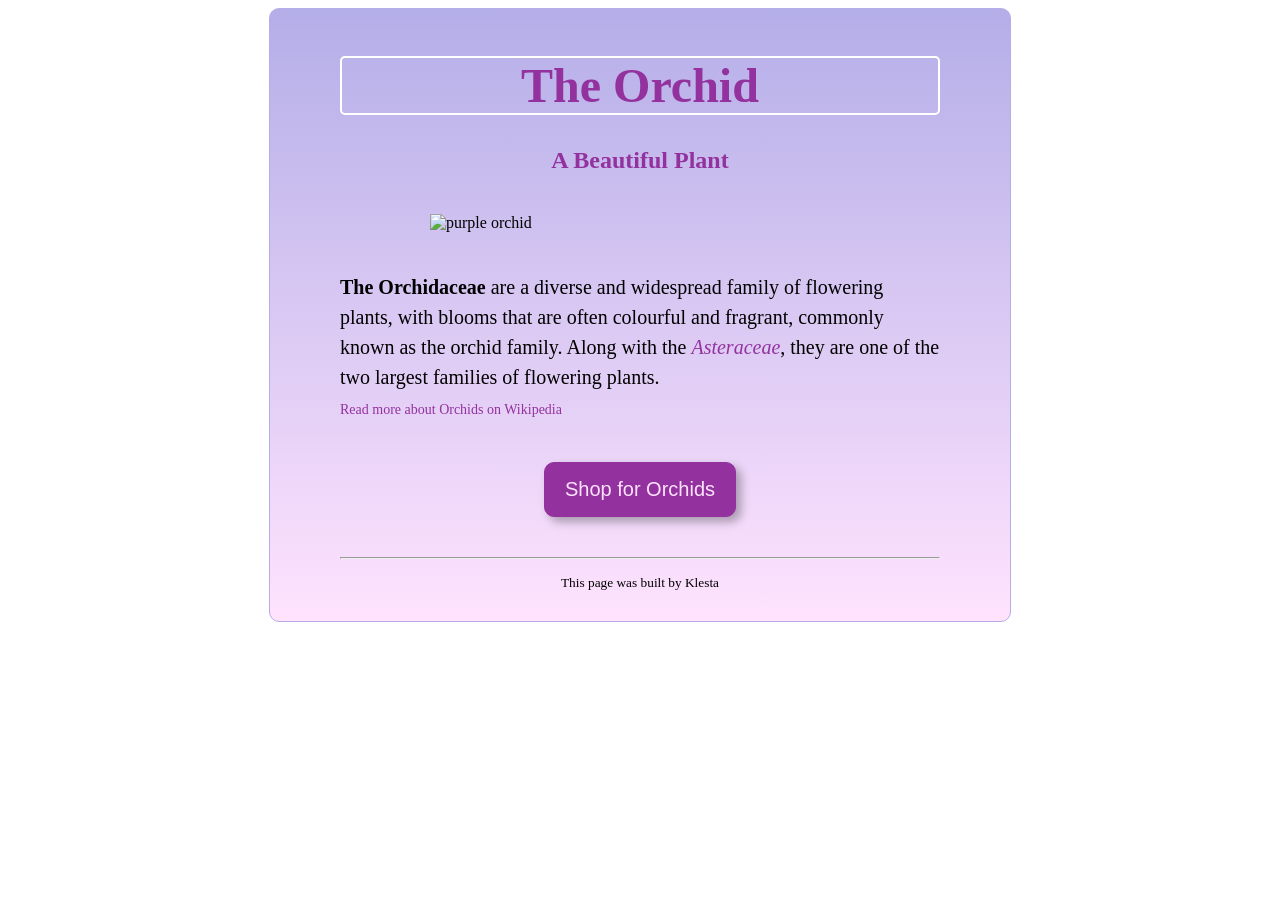
==== index.html @ 32c0a915 "Updated folder" ====
<!DOCTYPE html>
<html lang="en">
  <head>
    <meta charset="UTF-8" />
    <meta http-equiv="X-UA-Compatible" content="IE=edge" />
    <meta name="viewport" content="width=device-width, initial-scale=1.0" />
    <title>Orchid Flower</title>
    <style>
      .container {
        margin: 0 auto;
        padding: 15px 70px;
        max-width: 600px;
        background: linear-gradient(#b4aee8, #ffe3fe);
        font-family: Georgia, 'Times New Roman', Times, serif;
        border: 1px solid #b4aee8;
        border-radius: 10px;
      }

      h1,
      h2 {
        text-align: center;
        color: #93329e;
      }

      h1 {
        border: 2px solid white;
        border-radius: 5px;
        font-size: 3em;
      }

      img {
        display: block;
        margin: 40px auto;
        max-width: 70%;
      }
      p {
        line-height: 1.5;
        font-size: 20px;
      }

      .read-more {
        font-size: 14px;
      }

      a,
      .read-more {
        text-decoration: none;
        color: #93329e;
        padding-bottom: 20px;
      }

      button {
        font-size: 20px;
        padding: 15px 20px;
        display: block;
        margin: 40px auto;
        background-color: #93329e;
        color: #ffe3fe;
        border-radius: 10px;
        border: 1px solid #93329e;
        box-shadow: 5px 5px 10px rgba(0, 0, 0, 0.3);
        transition: all 200ms ease-in-out;
      }

      button:hover {
        cursor: pointer;
        background-color: #ffe3fe;
        color: #93329e;
      }

      hr {
        margin-top: 20px;
      }

      .footer {
        text-align: center;
        font-size: smaller;
      }
    </style>
  </head>
  <body>
    <div class="container">
      <h1>The Orchid</h1>
      <h2>A Beautiful Plant</h2>
      <img
        src="https://s3.amazonaws.com/shecodesio-production/uploads/files/000/015/247/original/96932381-image-of-a-beautiful-purple-orchid-flowers-in-the-garden-bright-pink-orchids.jpg?1629003747"
        alt="purple orchid"
      />
      <p>
        <strong>The Orchidaceae</strong> are a diverse and widespread family of
        flowering plants, with blooms that are often colourful and fragrant,
        commonly known as the orchid family. Along with the
        <a href="https://en.wikipedia.org/wiki/Asteraceae" target="_blank">
          <em>Asteraceae</em></a
        >, they are one of the two largest families of flowering plants.

        <br />
        <a
          href="https://en.wikipedia.org/wiki/Orchidaceae"
          target="_blank"
          class="read-more"
          >Read more about Orchids on Wikipedia</a
        >
      </p>
      <button class="shop-button">Shop for Orchids</button>
      <hr />
      <p class="footer">This page was built by Klesta</p>
    </div>
    <script>
      function shop() {
        let name = prompt('What is your name?');
        let email = prompt('What is your email address?');

        if (name === '' || email === '') {
          alert('Please provide both name and email address');
        } else {
          alert(`Thank you ${name}. We will contact you at ${email}.`);
        }
      }

      let shopButton = document.querySelector('.shop-button');
      shopButton.addEventListener('click', shop);
    </script>
  </body>
</html>
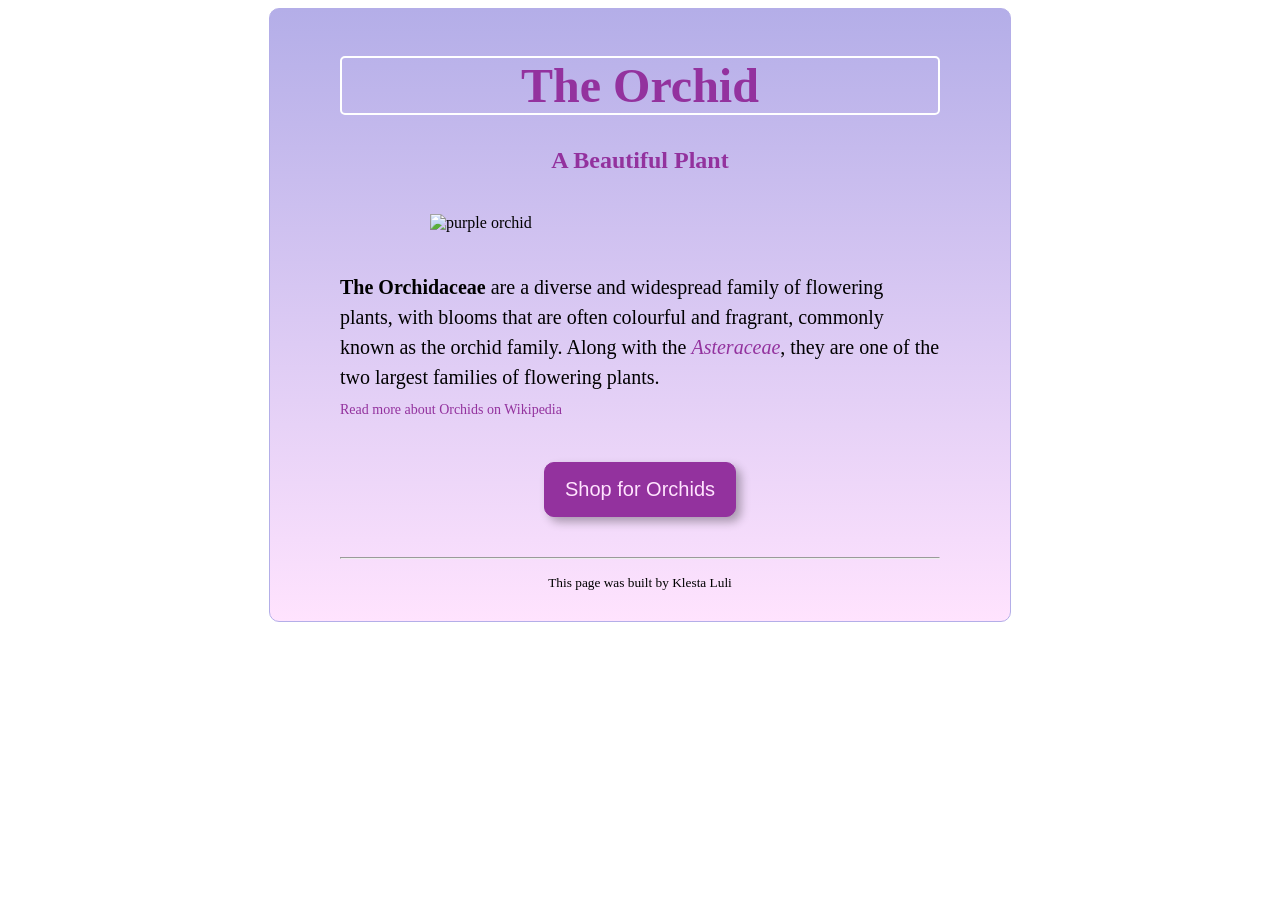
==== commit 028b87a4: "set up responsiveness" ====
--- a/index.html
+++ b/index.html
@@ -5,78 +5,7 @@
     <meta http-equiv="X-UA-Compatible" content="IE=edge" />
     <meta name="viewport" content="width=device-width, initial-scale=1.0" />
     <title>Orchid Flower</title>
-    <style>
-      .container {
-        margin: 0 auto;
-        padding: 15px 70px;
-        max-width: 600px;
-        background: linear-gradient(#b4aee8, #ffe3fe);
-        font-family: Georgia, 'Times New Roman', Times, serif;
-        border: 1px solid #b4aee8;
-        border-radius: 10px;
-      }
-
-      h1,
-      h2 {
-        text-align: center;
-        color: #93329e;
-      }
-
-      h1 {
-        border: 2px solid white;
-        border-radius: 5px;
-        font-size: 3em;
-      }
-
-      img {
-        display: block;
-        margin: 40px auto;
-        max-width: 70%;
-      }
-      p {
-        line-height: 1.5;
-        font-size: 20px;
-      }
-
-      .read-more {
-        font-size: 14px;
-      }
-
-      a,
-      .read-more {
-        text-decoration: none;
-        color: #93329e;
-        padding-bottom: 20px;
-      }
-
-      button {
-        font-size: 20px;
-        padding: 15px 20px;
-        display: block;
-        margin: 40px auto;
-        background-color: #93329e;
-        color: #ffe3fe;
-        border-radius: 10px;
-        border: 1px solid #93329e;
-        box-shadow: 5px 5px 10px rgba(0, 0, 0, 0.3);
-        transition: all 200ms ease-in-out;
-      }
-
-      button:hover {
-        cursor: pointer;
-        background-color: #ffe3fe;
-        color: #93329e;
-      }
-
-      hr {
-        margin-top: 20px;
-      }
-
-      .footer {
-        text-align: center;
-        font-size: smaller;
-      }
-    </style>
+    <link rel="stylesheet" href="style.css" />
   </head>
   <body>
     <div class="container">
@@ -104,22 +33,8 @@
       </p>
       <button class="shop-button">Shop for Orchids</button>
       <hr />
-      <p class="footer">This page was built by Klesta</p>
+      <p class="footer">This page was built by Klesta Luli</p>
     </div>
-    <script>
-      function shop() {
-        let name = prompt('What is your name?');
-        let email = prompt('What is your email address?');
-
-        if (name === '' || email === '') {
-          alert('Please provide both name and email address');
-        } else {
-          alert(`Thank you ${name}. We will contact you at ${email}.`);
-        }
-      }
-
-      let shopButton = document.querySelector('.shop-button');
-      shopButton.addEventListener('click', shop);
-    </script>
+    <script src="app.js"></script>
   </body>
 </html>
--- a/style.css
+++ b/style.css
@@ -0,0 +1,84 @@
+.container {
+  margin: 0 auto;
+  padding: 15px 70px;
+  max-width: 600px;
+  background: linear-gradient(#b4aee8, #ffe3fe);
+  font-family: Georgia, 'Times New Roman', Times, serif;
+  border: 1px solid #b4aee8;
+  border-radius: 10px;
+}
+
+h1,
+h2 {
+  text-align: center;
+  color: #93329e;
+}
+
+h1 {
+  border: 2px solid white;
+  border-radius: 5px;
+  font-size: 3em;
+}
+
+img {
+  display: block;
+  margin: 40px auto;
+  max-width: 70%;
+}
+p {
+  line-height: 1.5;
+  font-size: 20px;
+}
+
+.read-more {
+  font-size: 14px;
+}
+
+a,
+.read-more {
+  text-decoration: none;
+  color: #93329e;
+  padding-bottom: 20px;
+}
+
+button {
+  font-size: 20px;
+  padding: 15px 20px;
+  display: block;
+  margin: 40px auto;
+  background-color: #93329e;
+  color: #ffe3fe;
+  border-radius: 10px;
+  border: 1px solid #93329e;
+  box-shadow: 5px 5px 10px rgba(0, 0, 0, 0.3);
+  transition: all 200ms ease-in-out;
+}
+
+button:hover {
+  cursor: pointer;
+  background-color: #ffe3fe;
+  color: #93329e;
+}
+
+hr {
+  margin-top: 20px;
+}
+
+.footer {
+  text-align: center;
+  font-size: smaller;
+}
+
+@media (max-width: 900px) {
+  .container {
+    padding: 20px;
+  }
+
+  h1 {
+    font-size: 40px;
+  }
+
+  p {
+    text-align: center;
+  }
+}
